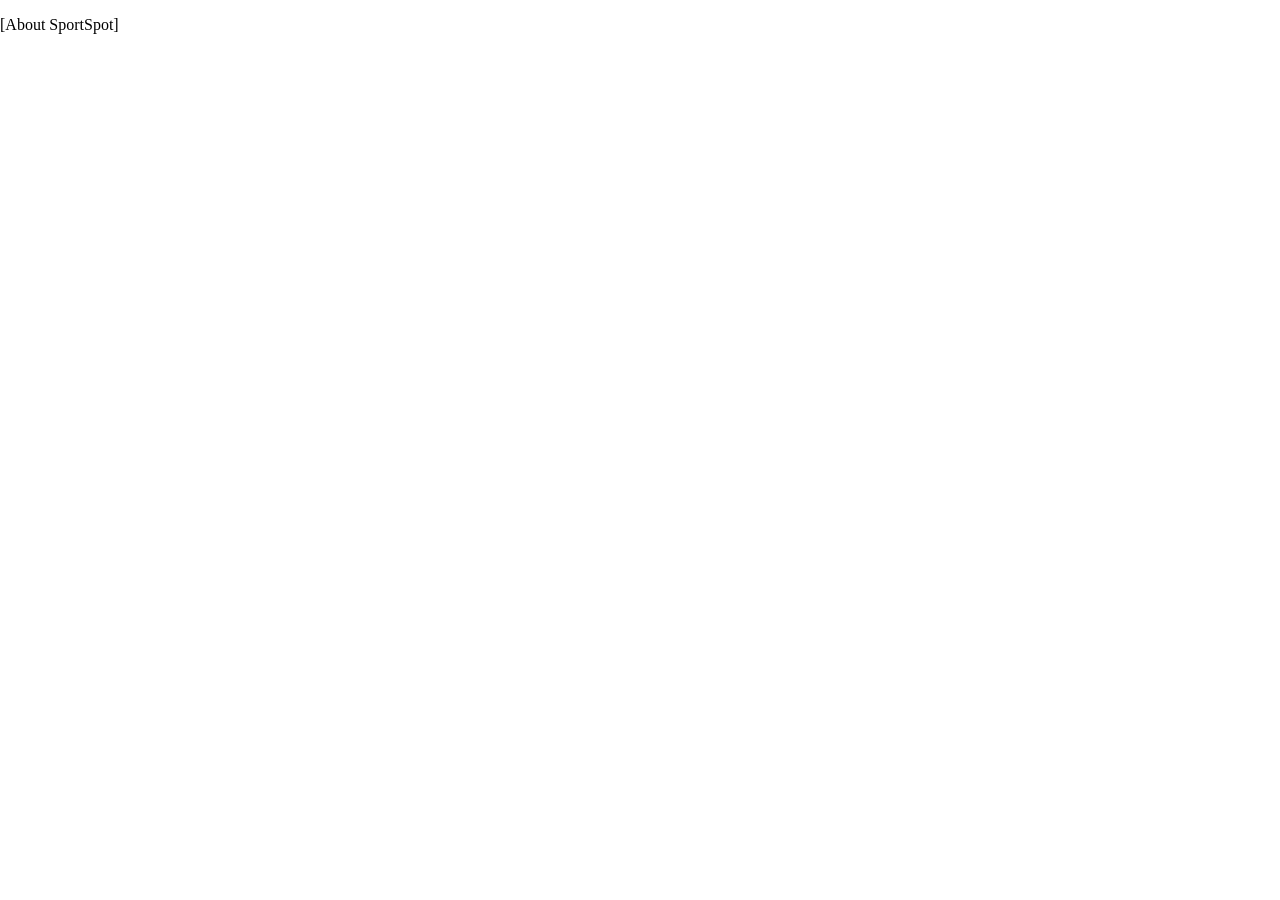
==== index.html @ 5f53e4c1 "Update index.html" ====
<!DOCTYPE html>
<html>

<head>
	<meta charset="UTF-8">
  	<meta name="viewport" content="width=device-width, initial-scale=1.0">
    	<title>Home Page</title>
	
	<link rel="stylesheet" href="css/styles.css">
</head>



<body>
	<!--#include virtual="header.html" -->   

	<main>

		<p>[About SportSpot]</p>
	</main>
</body>

</html>
---- css/styles.css ----
/* This turns the header into a flexible row */
header {
	    display: flex;
   	    align-items: center; 
            justify-content: space-between;
            gap: 20px;
            padding: 10px 20px;
            background-color: #f4f4f4;
        }

header h1 {
            margin: 0;
	    font-size: 24px;
        }

/* Left side after SPORTSPOT */
.left-section {
            display: flex;
            align-items: center;
            gap: 30px; 
        }

        /* Navigation List Styling */
.nav-links {
            display: flex;
            list-style: none; 
            margin: 0;
            padding: 0;
            gap: 30px; 
        }

        /* Individual Links Styling */
.nav-links a {
            color: black;
            text-decoration: none; 
            font-weight: bold;
        }

.nav-links a:hover {
            text-decoration: underline; /* Adds an underline when hovering */
        }

object.shared-header {
    display: block;      /* Changes it from inline to block layout */
    width: 100vw;        /* Uses 100% of the viewport/screen width */
    height: 60px;        /* Set this to match the actual height of your header contents */
    border: none;        /* Removes any accidental default borders */
    overflow: hidden;
    margin: 0;
    padding: 0;
   
}

/* Optional: Ensure your main page body doesn't have default margins causing white space gaps */
body {
    margin: 0;
    padding: 0;
}

a {
	text-decoration: none;
	color: black;


}
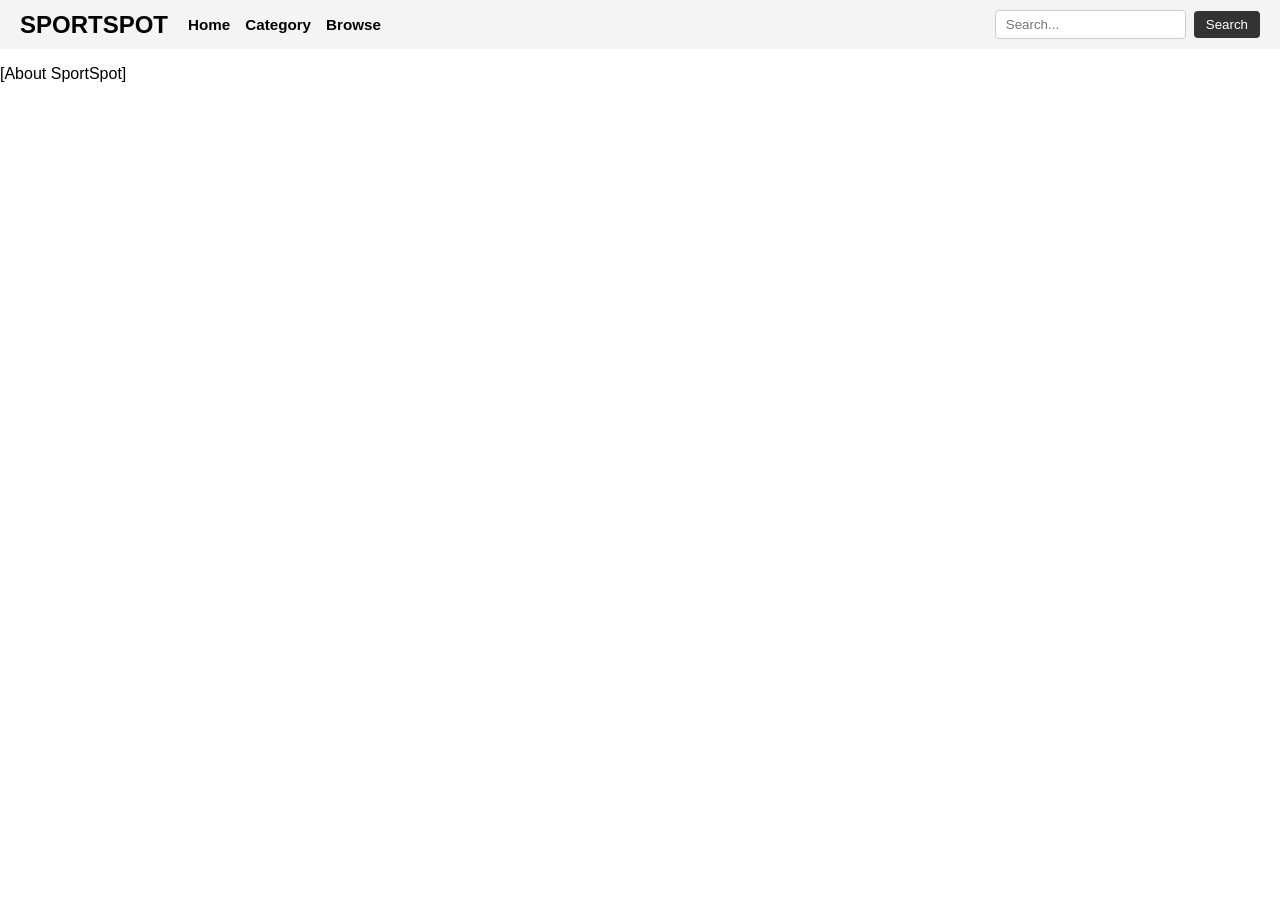
==== commit 1a928516: "Update and rename index.shtml to index.html" ====
--- a/index.html
+++ b/index.html
@@ -12,7 +12,13 @@
 
 
 <body>
-	<!--#include virtual="header.html" -->   
+	<div id="header"></div>
+
+	<script>
+	  fetch('header.html')
+	    .then(r => r.text())
+	    .then(html => document.getElementById('header').innerHTML = html);
+	</script>      
 
 	<main>
 
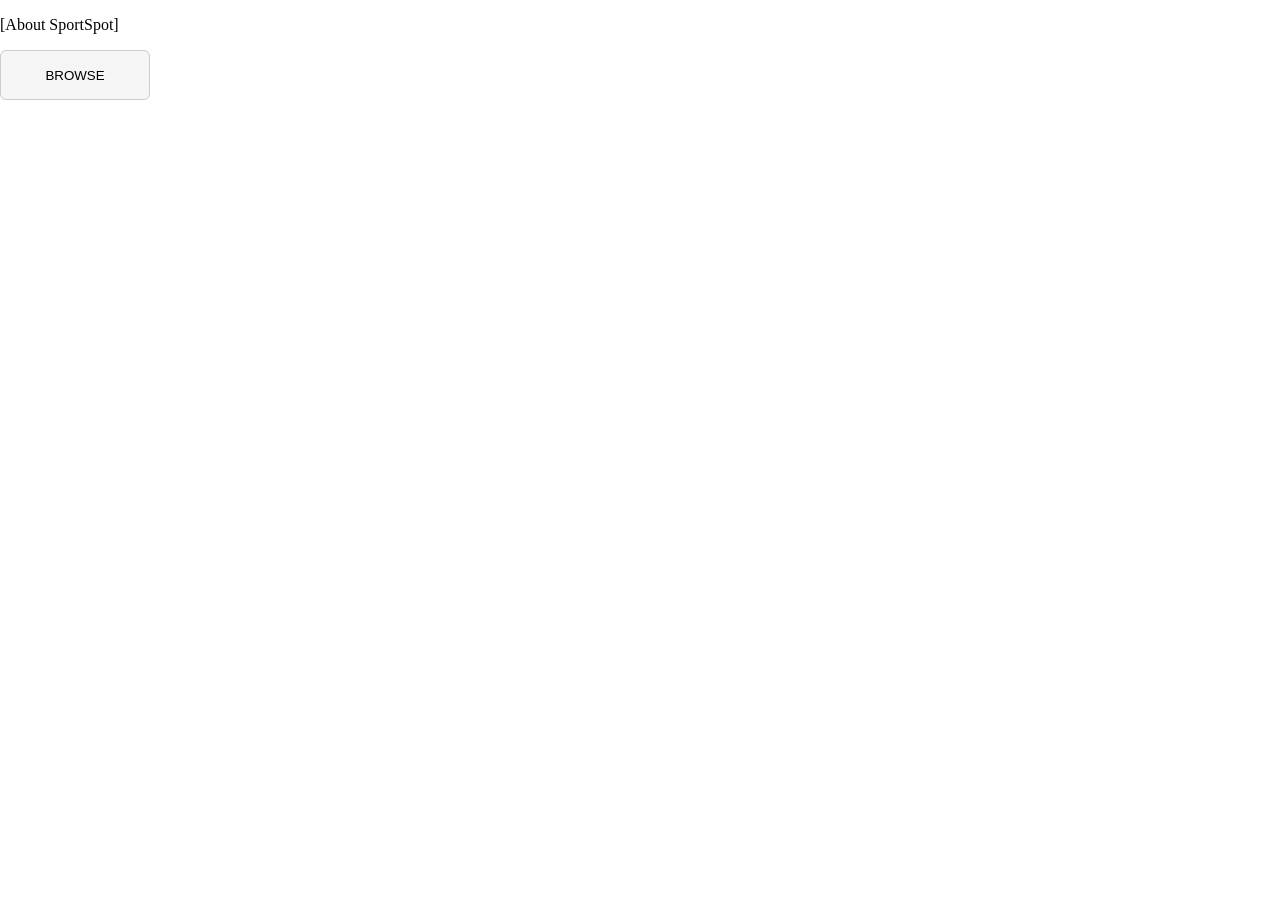
==== commit 46405af1: "Update index.html" ====
--- a/index.html
+++ b/index.html
@@ -1,6 +1,20 @@
 <!DOCTYPE html>
 <html>
 
+<style>
+	.centered-btn {
+  display: flex;
+  justify-content: center;
+  align-items: center;
+  width: 150px;
+  height: 50px;
+  border: 1px solid #ccc;
+  border-radius: 6px;
+  background: #f5f5f5;
+  cursor: pointer;
+} 
+</style>
+  
 <head>
 	<meta charset="UTF-8">
   	<meta name="viewport" content="width=device-width, initial-scale=1.0">
@@ -11,19 +25,12 @@
 
 
 
-<body>
-	<div id="header"></div>
-
-	<script>
-	  fetch('header.html')
-	    .then(r => r.text())
-	    .then(html => document.getElementById('header').innerHTML = html);
-	</script>      
-
+<body> 
 	<main>
-
 		<p>[About SportSpot]</p>
 	</main>
+		<button class="centered-btn">BROWSE</button>   
+  
 </body>
 
 </html>
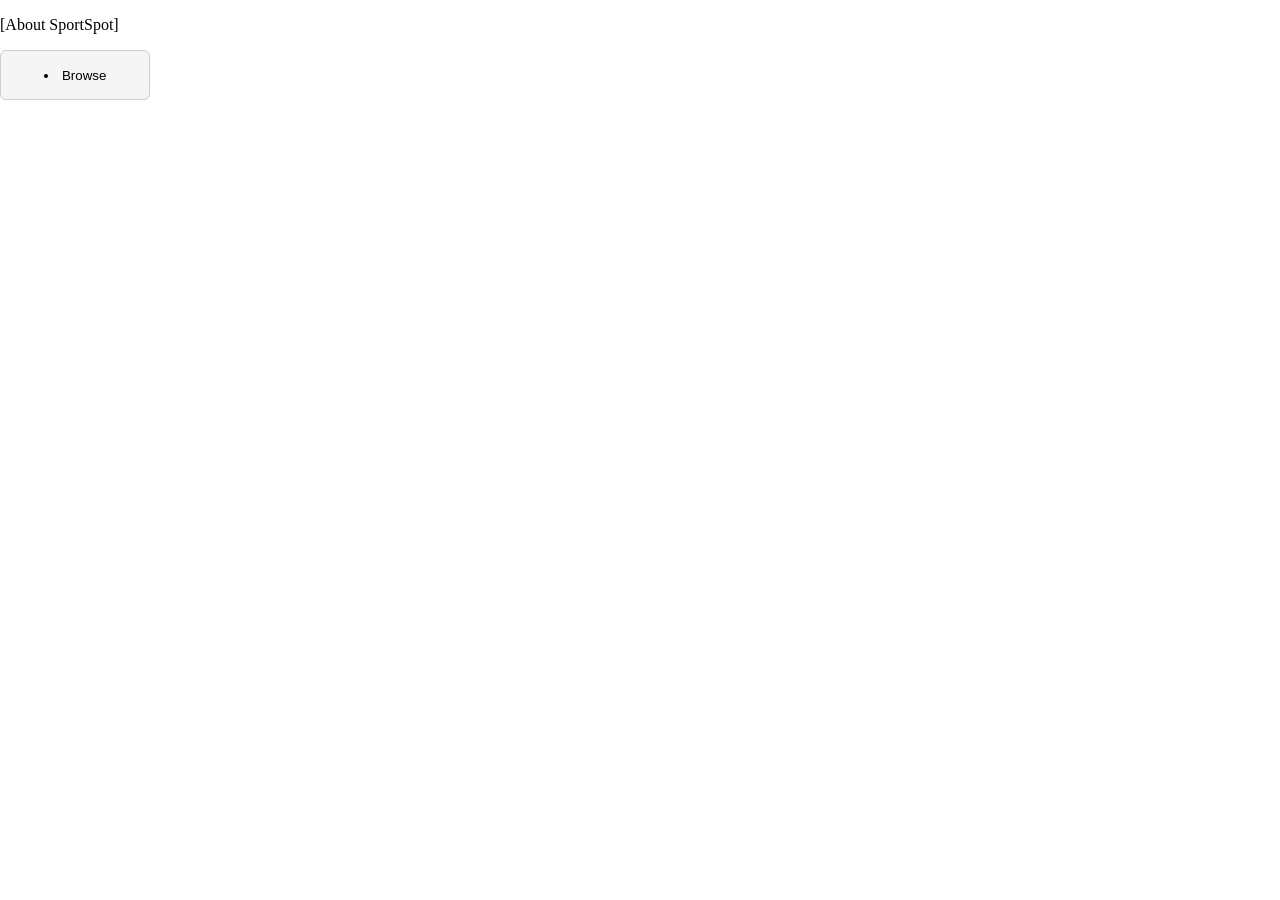
==== commit 536024f7: "Update index.html" ====
--- a/index.html
+++ b/index.html
@@ -29,7 +29,9 @@
 	<main>
 		<p>[About SportSpot]</p>
 	</main>
-		<button class="centered-btn">BROWSE</button>   
+		<button class="centered-btn">
+			<li><a href="browse.html" target="_top">Browse</a></li>
+		</button>   
   
 </body>
 
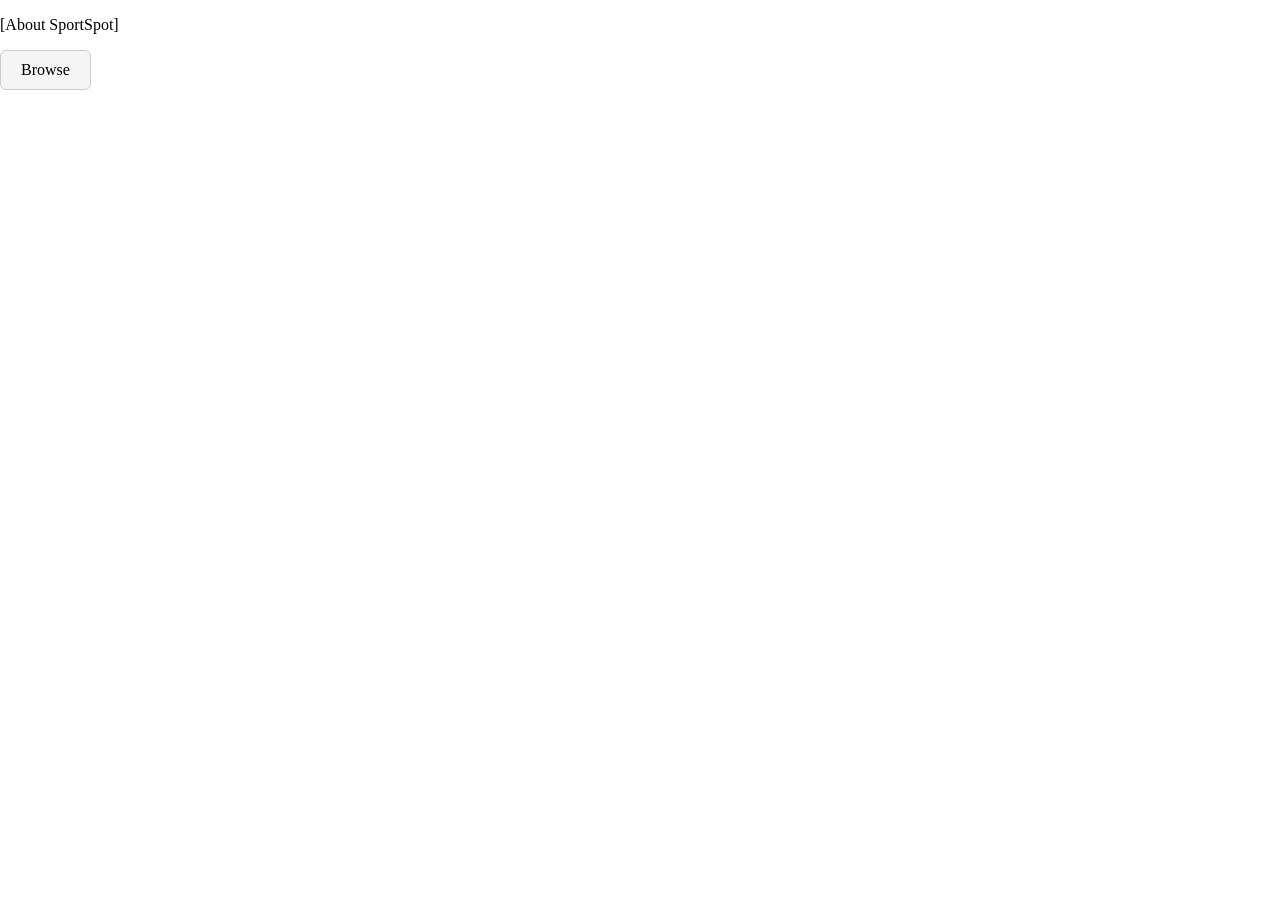
==== commit 20993cfd: "Update index.html" ====
--- a/index.html
+++ b/index.html
@@ -2,17 +2,22 @@
 <html>
 
 <style>
-	.centered-btn {
-  display: flex;
+.btn {
+  display: inline-flex;
   justify-content: center;
   align-items: center;
-  width: 150px;
-  height: 50px;
+  padding: 10px 20px;
   border: 1px solid #ccc;
   border-radius: 6px;
   background: #f5f5f5;
+  color: inherit;
+  text-decoration: none;
   cursor: pointer;
-} 
+}
+
+.btn:hover {
+  background: #e8e8e8;
+}   
 </style>
   
 <head>
@@ -29,9 +34,7 @@
 	<main>
 		<p>[About SportSpot]</p>
 	</main>
-		<button class="centered-btn">
-			<li><a href="browse.html" target="_top">Browse</a></li>
-		</button>   
+		<a href="browse.html" class="btn">Browse</a>     
   
 </body>
 
